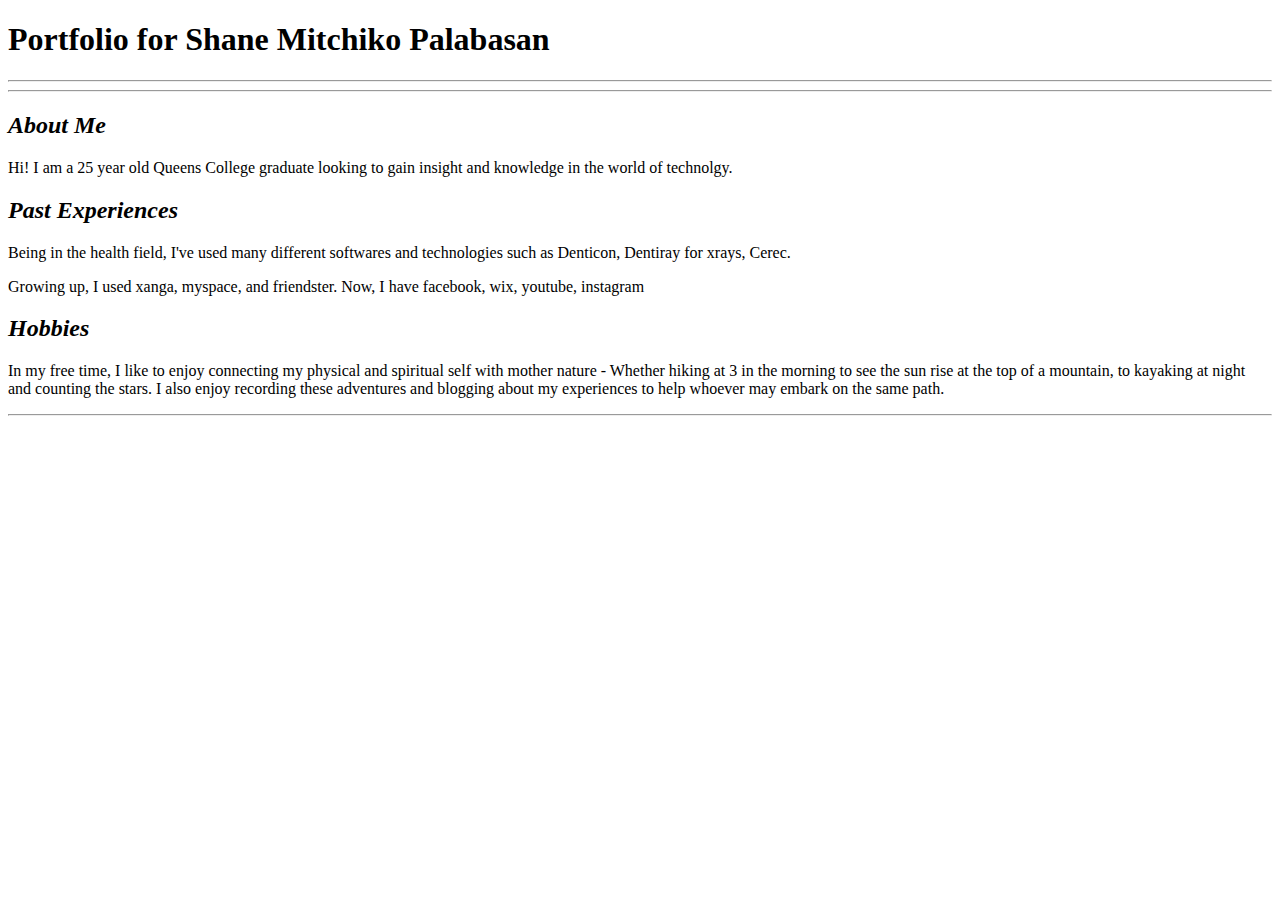
==== index.html @ f05df692 "first commit" ====
<!DOCTYPE html>
<html>
<head>
	<title>Shane's Portfolio</title>
</head>
<body>
	<h1>Portfolio for Shane Mitchiko Palabasan</h1>
	<hr />

	<!-- <p> Links to our pages go here </p> -->

	<hr />

	<h2><em>About Me</em></h2>
		<p>Hi! I am a 25 year old Queens College graduate looking to gain insight and knowledge in the world of technolgy. </p>
		<p></p>
	<h2><em>Past Experiences</em></h2>
		<p>Being in the health field, I've used many different softwares and technologies such as Denticon, Dentiray for xrays, Cerec.</p>
		<p>Growing up, I used xanga, myspace, and friendster. Now, I have facebook, wix, youtube, instagram </p>
	<h2><em>Hobbies</em></h2>
		<p>In my free time, I like to enjoy connecting my physical and spiritual self with mother nature - Whether hiking at 3 in the morning to see the sun rise at the top of a mountain, to kayaking at night and counting the stars. I also enjoy recording these adventures and blogging about my experiences to help whoever may embark on the same path.</p>
	
	<hr />


</body>
</html>
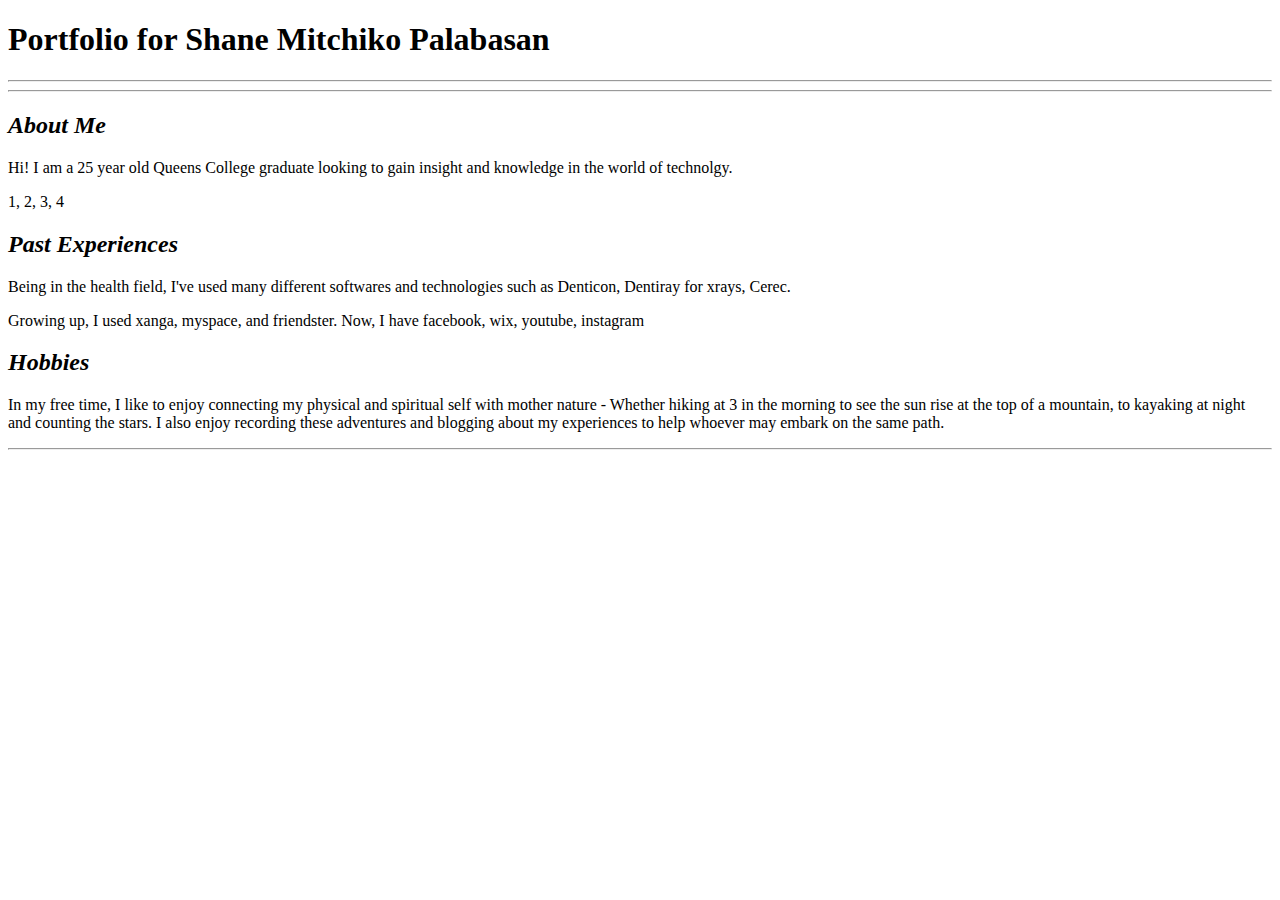
==== commit eb3c41f4: "random change" ====
--- a/index.html
+++ b/index.html
@@ -13,7 +13,7 @@
 
 	<h2><em>About Me</em></h2>
 		<p>Hi! I am a 25 year old Queens College graduate looking to gain insight and knowledge in the world of technolgy. </p>
-		<p></p>
+		<p>1, 2, 3, 4</p>
 	<h2><em>Past Experiences</em></h2>
 		<p>Being in the health field, I've used many different softwares and technologies such as Denticon, Dentiray for xrays, Cerec.</p>
 		<p>Growing up, I used xanga, myspace, and friendster. Now, I have facebook, wix, youtube, instagram </p>
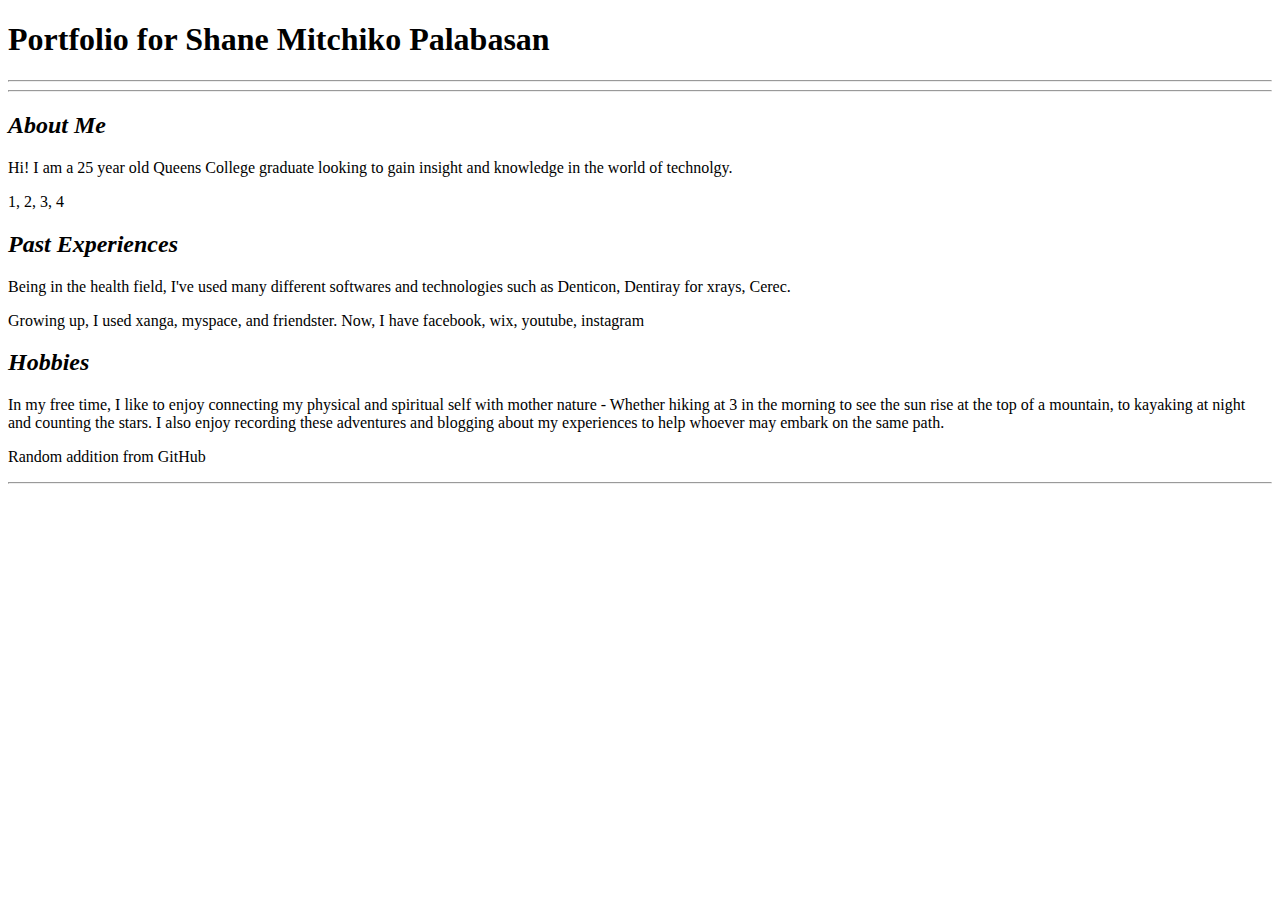
==== commit a4b7c492: "Created Random Change" ====
--- a/index.html
+++ b/index.html
@@ -19,9 +19,9 @@
 		<p>Growing up, I used xanga, myspace, and friendster. Now, I have facebook, wix, youtube, instagram </p>
 	<h2><em>Hobbies</em></h2>
 		<p>In my free time, I like to enjoy connecting my physical and spiritual self with mother nature - Whether hiking at 3 in the morning to see the sun rise at the top of a mountain, to kayaking at night and counting the stars. I also enjoy recording these adventures and blogging about my experiences to help whoever may embark on the same path.</p>
-	
+	<p>Random addition from GitHub</p>
 	<hr />
 
 
 </body>
-</html>+</html>
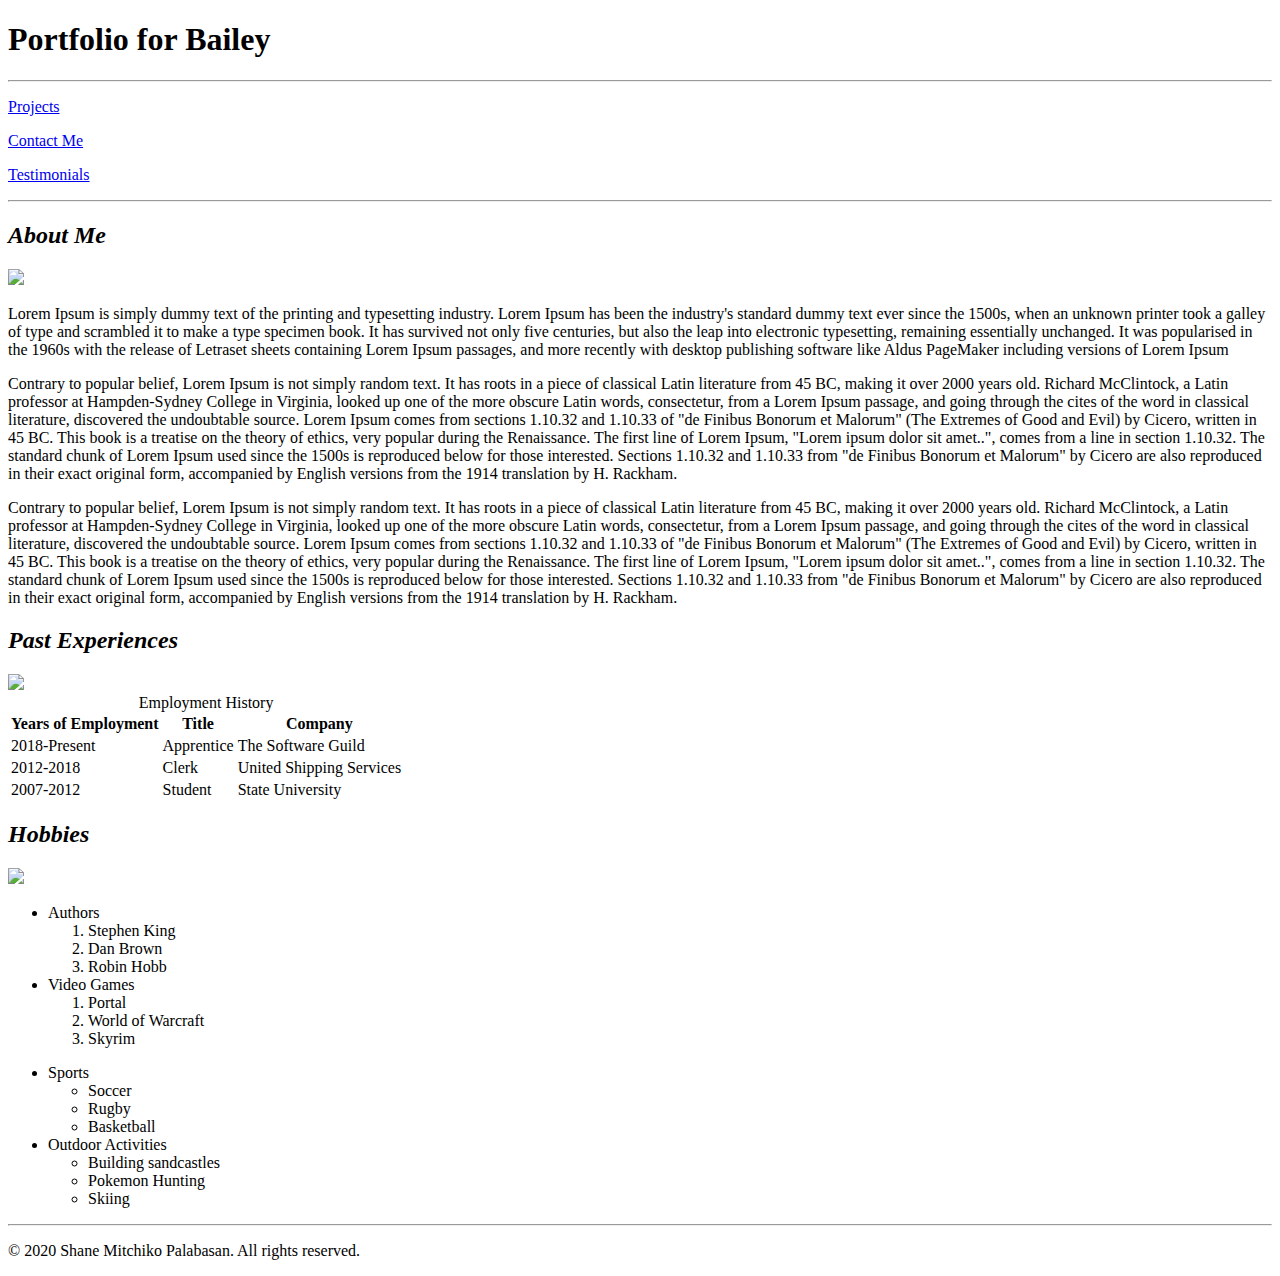
==== commit b344ee25: "portfolio" ====
--- a/index.html
+++ b/index.html
@@ -1,27 +1,105 @@
 <!DOCTYPE html>
-<html>
+<html lang="english">
 <head>
-	<title>Shane's Portfolio</title>
+	<title>Bailey's Portfolio</title>
 </head>
 <body>
-	<h1>Portfolio for Shane Mitchiko Palabasan</h1>
+
+<header>
+	<h1>Portfolio for Bailey</h1>
+</header>
+
+<nav>
 	<hr />
+	<span>
+	<p><a href="#hobbies">Projects</a></p>
+	<p><a href="file:///Users/ShaneMitchiko/Documents/Repository/Portfolio/contactme.html">Contact Me</a></p>
+	<p><a href="about-me">Testimonials</a></p>
+	</span>
+	<hr />
+</nav>
 
-	<!-- <p> Links to our pages go here </p> -->
 
-	<hr />
+<section>
+	<article id="about-me">
+	<h2><em>About Me</em></h2>
+	<img src="images/IMG_0021.jpg" alt=" " width="250" />
+		<p>Lorem Ipsum is simply dummy text of the printing and typesetting industry. Lorem Ipsum has been the industry's standard dummy text ever since the 1500s, when an unknown printer took a galley of type and scrambled it to make a type specimen book. It has survived not only five centuries, but also the leap into electronic typesetting, remaining essentially unchanged. It was popularised in the 1960s with the release of Letraset sheets containing Lorem Ipsum passages, and more recently with desktop publishing software like Aldus PageMaker including versions of Lorem Ipsum</p>
+		<p>Contrary to popular belief, Lorem Ipsum is not simply random text. It has roots in a piece of classical Latin literature from 45 BC, making it over 2000 years old. Richard McClintock, a Latin professor at Hampden-Sydney College in Virginia, looked up one of the more obscure Latin words, consectetur, from a Lorem Ipsum passage, and going through the cites of the word in classical literature, discovered the undoubtable source. Lorem Ipsum comes from sections 1.10.32 and 1.10.33 of "de Finibus Bonorum et Malorum" (The Extremes of Good and Evil) by Cicero, written in 45 BC. This book is a treatise on the theory of ethics, very popular during the Renaissance. The first line of Lorem Ipsum, "Lorem ipsum dolor sit amet..", comes from a line in section 1.10.32.
 
-	<h2><em>About Me</em></h2>
-		<p>Hi! I am a 25 year old Queens College graduate looking to gain insight and knowledge in the world of technolgy. </p>
-		<p>1, 2, 3, 4</p>
+		The standard chunk of Lorem Ipsum used since the 1500s is reproduced below for those interested. Sections 1.10.32 and 1.10.33 from "de Finibus Bonorum et Malorum" by Cicero are also reproduced in their exact original form, accompanied by English versions from the 1914 translation by H. Rackham. </p>
+		<p>Contrary to popular belief, Lorem Ipsum is not simply random text. It has roots in a piece of classical Latin literature from 45 BC, making it over 2000 years old. Richard McClintock, a Latin professor at Hampden-Sydney College in Virginia, looked up one of the more obscure Latin words, consectetur, from a Lorem Ipsum passage, and going through the cites of the word in classical literature, discovered the undoubtable source. Lorem Ipsum comes from sections 1.10.32 and 1.10.33 of "de Finibus Bonorum et Malorum" (The Extremes of Good and Evil) by Cicero, written in 45 BC. This book is a treatise on the theory of ethics, very popular during the Renaissance. The first line of Lorem Ipsum, "Lorem ipsum dolor sit amet..", comes from a line in section 1.10.32.
+
+		The standard chunk of Lorem Ipsum used since the 1500s is reproduced below for those interested. Sections 1.10.32 and 1.10.33 from "de Finibus Bonorum et Malorum" by Cicero are also reproduced in their exact original form, accompanied by English versions from the 1914 translation by H. Rackham.</p>
+	</article>
+
+	<article id="past-experiences">
 	<h2><em>Past Experiences</em></h2>
-		<p>Being in the health field, I've used many different softwares and technologies such as Denticon, Dentiray for xrays, Cerec.</p>
-		<p>Growing up, I used xanga, myspace, and friendster. Now, I have facebook, wix, youtube, instagram </p>
+	<img src="images/IMG_0588.jpg" alt=" " width="420" height="280" />
+	<table>
+		<caption>Employment History</caption>
+		<tr>
+			<th>Years of Employment</th>
+			<th>Title</th>
+			<th>Company</th>
+		</tr>
+		<tr>
+			<td>2018-Present</td>
+			<td>Apprentice</td>
+			<td>The Software Guild</td>
+		</tr>
+		<tr>
+			<td>2012-2018</td>
+			<td>Clerk</td>
+			<td>United Shipping Services</td>
+		</tr>
+		<tr>
+			<td>2007-2012</td>
+			<td>Student</td>
+			<td>State University</td>
+		</tr>
+	</table>
+	</article>
+
+	<article id="hobbies">
 	<h2><em>Hobbies</em></h2>
-		<p>In my free time, I like to enjoy connecting my physical and spiritual self with mother nature - Whether hiking at 3 in the morning to see the sun rise at the top of a mountain, to kayaking at night and counting the stars. I also enjoy recording these adventures and blogging about my experiences to help whoever may embark on the same path.</p>
-	<p>Random addition from GitHub</p>
-	<hr />
+	<img src="images/IMG_0005.jpg" alt=" " width="250" /> 
+	<ul>
+		<li>Authors</li>
+			<ol>
+				<li>Stephen King</li>
+				<li>Dan Brown</li>
+				<li>Robin Hobb</li>
+			</ol>
+		<li>Video Games</li>
+			<ol>
+				<li>Portal</li>
+				<li>World of Warcraft</li>
+				<li>Skyrim</li>
+			</ol>
+	</ul>
+	<ul>
+	<li>Sports</li>
+		<ul>
+			<li>Soccer</li>	
+			<li>Rugby</li>	
+			<li>Basketball</li>
+		</ul>
+	<li>Outdoor Activities</li>
+		<ul>
+			<li>Building sandcastles</li>
+			<li>Pokemon Hunting</li>
+			<li>Skiing</li>
+		</ul>
+	</ul>
 
+	</article>
+</section>
+
+	<footer>
+		<hr /> 
+		<p>&copy; 2020 Shane Mitchiko Palabasan. All rights reserved. </p>
+	</footer>
 
 </body>
 </html>
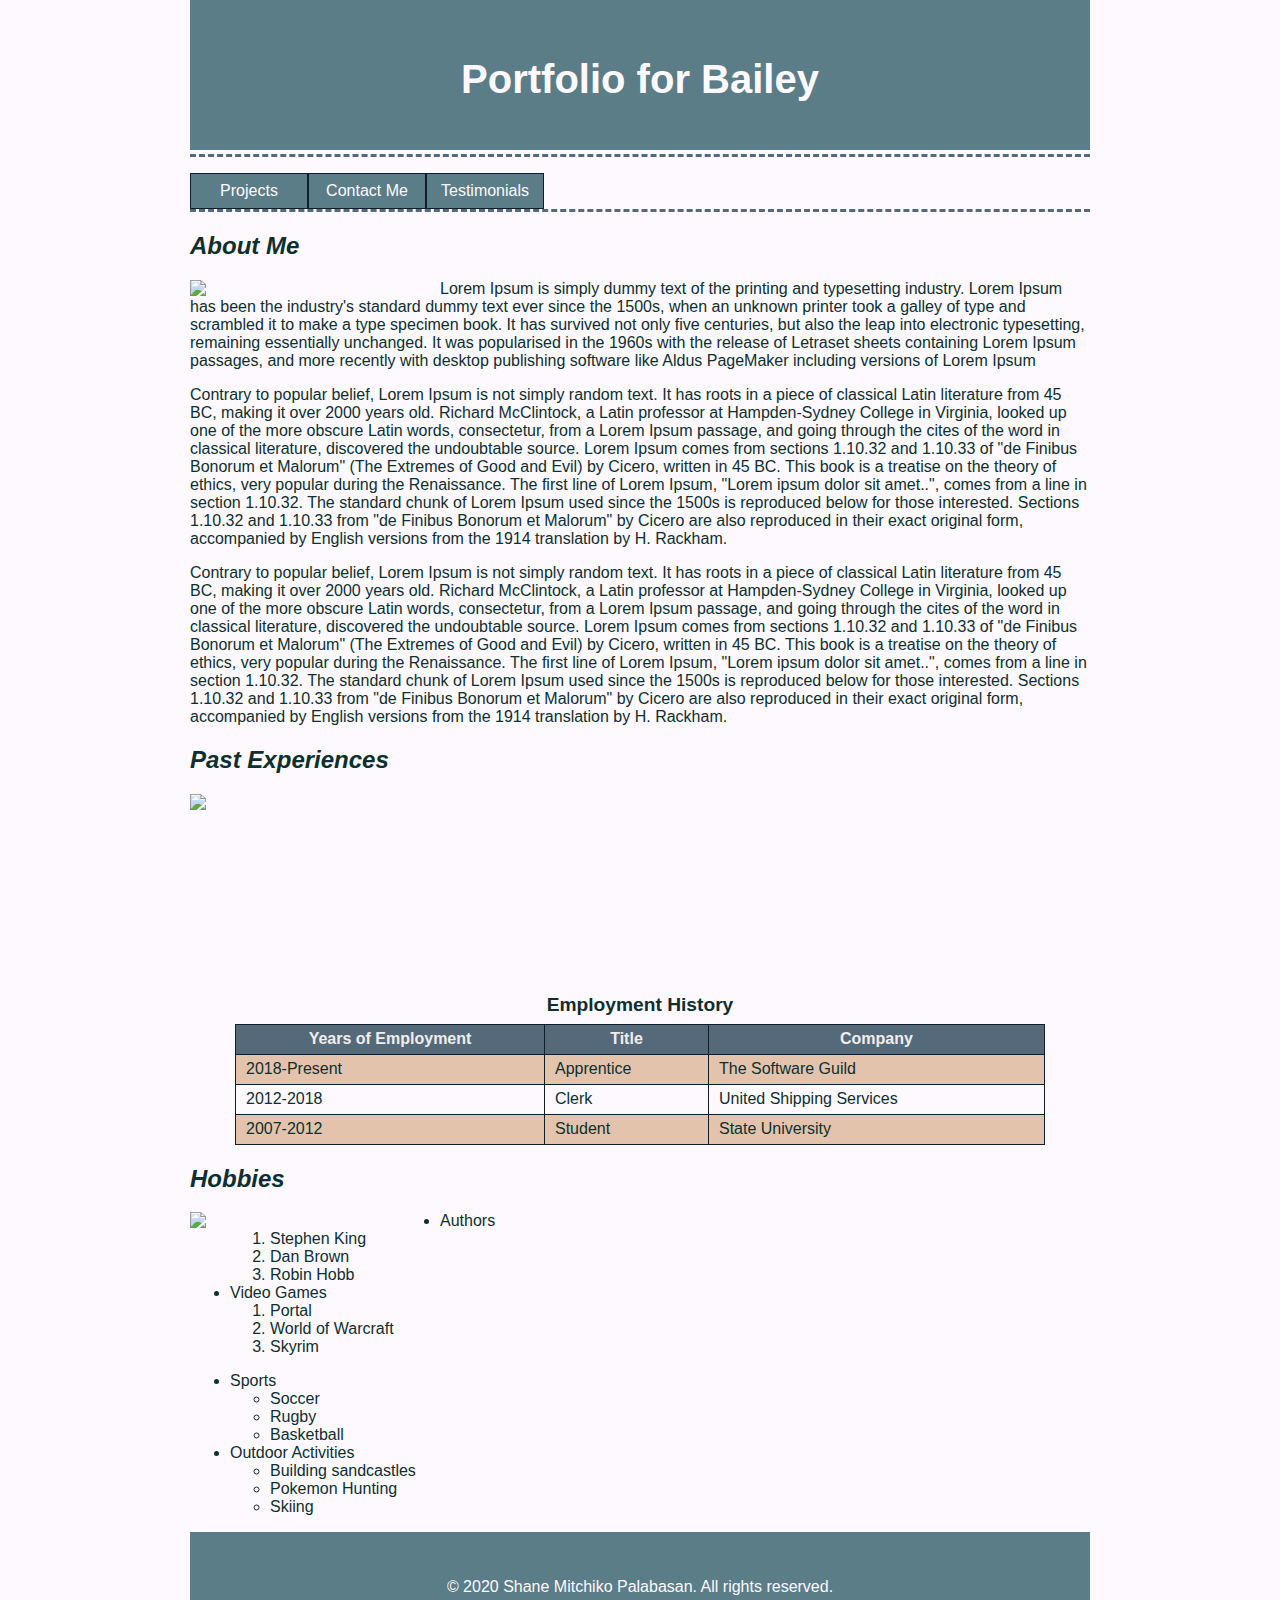
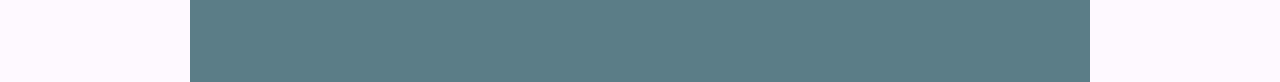
==== commit 12666207: "update" ====
--- a/index.html
+++ b/index.html
@@ -2,6 +2,39 @@
 <html lang="english">
 <head>
 	<title>Bailey's Portfolio</title>
+	<link href="styles/main.css" rel="stylesheet" type="text/css" />
+	<style>
+		caption{
+			font-weight: bold;
+			font-size: 1.2em;
+			margin-bottom: 8px;
+		}
+
+		table, th, td {
+			border: 1px solid #0d1f2d;
+			border-collapse: collapse;
+			padding: 5px 10px;
+		}
+
+		table {
+			width: 90%;
+			margin: auto;
+		}
+		tr {
+			height: 30px;
+		}
+
+		th{
+			background-color: #546a7b;
+			color: #f2eded;
+		}
+
+		tr:nth-child(odd) {
+			background-color: #e4c3ad;
+		}
+
+
+	</style>
 </head>
 <body>
 
@@ -10,15 +43,12 @@
 </header>
 
 <nav>
-	<hr />
 	<span>
 	<p><a href="#hobbies">Projects</a></p>
 	<p><a href="file:///Users/ShaneMitchiko/Documents/Repository/Portfolio/contactme.html">Contact Me</a></p>
 	<p><a href="about-me">Testimonials</a></p>
-	</span>
-	<hr />
+	<div class="clear-float"></div>
 </nav>
-
 
 <section>
 	<article id="about-me">
@@ -31,18 +61,23 @@
 		<p>Contrary to popular belief, Lorem Ipsum is not simply random text. It has roots in a piece of classical Latin literature from 45 BC, making it over 2000 years old. Richard McClintock, a Latin professor at Hampden-Sydney College in Virginia, looked up one of the more obscure Latin words, consectetur, from a Lorem Ipsum passage, and going through the cites of the word in classical literature, discovered the undoubtable source. Lorem Ipsum comes from sections 1.10.32 and 1.10.33 of "de Finibus Bonorum et Malorum" (The Extremes of Good and Evil) by Cicero, written in 45 BC. This book is a treatise on the theory of ethics, very popular during the Renaissance. The first line of Lorem Ipsum, "Lorem ipsum dolor sit amet..", comes from a line in section 1.10.32.
 
 		The standard chunk of Lorem Ipsum used since the 1500s is reproduced below for those interested. Sections 1.10.32 and 1.10.33 from "de Finibus Bonorum et Malorum" by Cicero are also reproduced in their exact original form, accompanied by English versions from the 1914 translation by H. Rackham.</p>
+	<div style="clear-float"></div>
 	</article>
 
 	<article id="past-experiences">
 	<h2><em>Past Experiences</em></h2>
-	<img src="images/IMG_0588.jpg" alt=" " width="420" height="280" />
+	<img src="images/IMG_0588.jpg" alt=" " width="320" height="200" />
+	<div class="right content">
 	<table>
 		<caption>Employment History</caption>
+		<thead>
 		<tr>
 			<th>Years of Employment</th>
 			<th>Title</th>
 			<th>Company</th>
 		</tr>
+		</thead>
+		<tbody>
 		<tr>
 			<td>2018-Present</td>
 			<td>Apprentice</td>
@@ -58,7 +93,10 @@
 			<td>Student</td>
 			<td>State University</td>
 		</tr>
+		</tbody>
 	</table>
+	</div>
+	<div class="clear-float"></div>
 	</article>
 
 	<article id="hobbies">
@@ -92,12 +130,11 @@
 			<li>Skiing</li>
 		</ul>
 	</ul>
-
+	<div style="clear-float"></div>
 	</article>
 </section>
 
 	<footer>
-		<hr /> 
 		<p>&copy; 2020 Shane Mitchiko Palabasan. All rights reserved. </p>
 	</footer>
 
--- a/styles/main.css
+++ b/styles/main.css
@@ -0,0 +1,67 @@
+/*
+Creator: Shane Mitchiko Palabasan
+Date created: 01/09/2020
+Date last modified:
+*/
+
+body {
+	background-color: #fef9ff;
+	font-family: arial, helvetica, sans-serif;
+	color: #0d2f2d;
+	max-width: 900px;
+	margin: 0 auto;
+}
+
+header, footer {
+	background-color: #5b7d87;
+	color: #fef9ff;
+	height: 100px;
+	text-align: center;
+	padding: 30px 10px 20px 10px;
+}
+
+h1 {
+	font-size:2.5em;
+}
+
+nav {
+	border-top: 3px dashed #546a7b;
+	border-bottom: 3px dashed #546a7b;
+	margin-top: 4px;
+}
+
+.clear-float {
+	clear:both;
+}
+
+article img {
+	float:left;
+}
+
+.right-content {
+	float:left;
+}
+
+nav a {
+	background-color: #5b7d87;
+	color: #fef9ff;
+	padding: 8px;
+	border: thin solid #0d1f2d;
+	text-decoration: none;
+	text-align: center;
+	width: 100px;
+	float: left;
+}
+
+nav a:hover {
+	background-color: #fef9ff;
+	color: #5b7d87;
+}
+
+nav a:active {
+	font-weight: bold;
+}
+
+nav a:visited {
+	color: #e4c3ad;
+}
